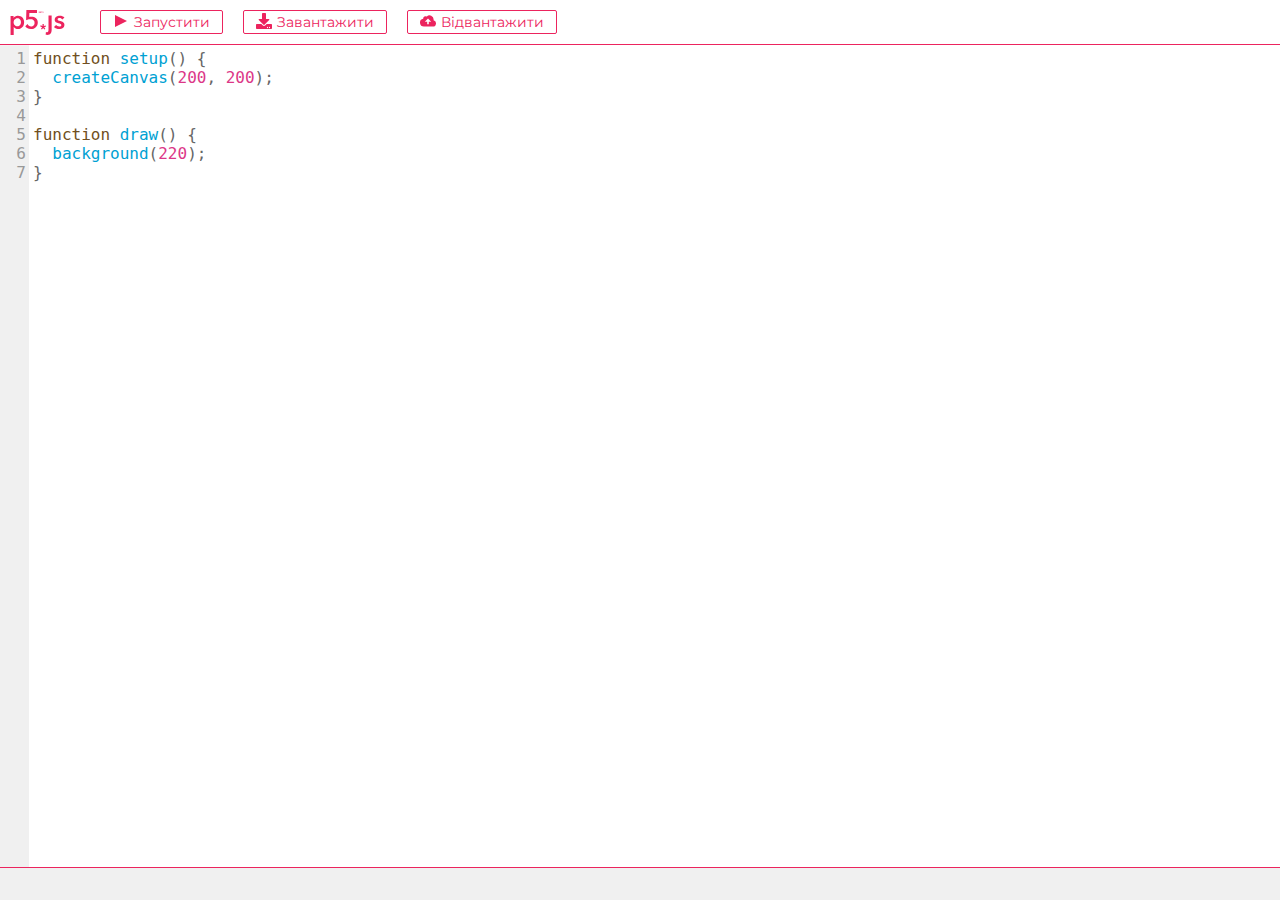
==== index.html @ bd868306 "publishing a widget" ====
<!DOCTYPE html>
<meta charset="utf-8">
<meta name="viewport" content="width=device-width, initial-scale=1.0">
<link href="https://fonts.googleapis.com/css?family=Montserrat" rel="stylesheet">
<link rel="shortcut icon" href="https://editor.p5js.org/favicon.ico" type="image/x-icon">
<title>p5.js-widget</title>
<div id="app-holder"></div>
<script src="main.bundle.js"></script>
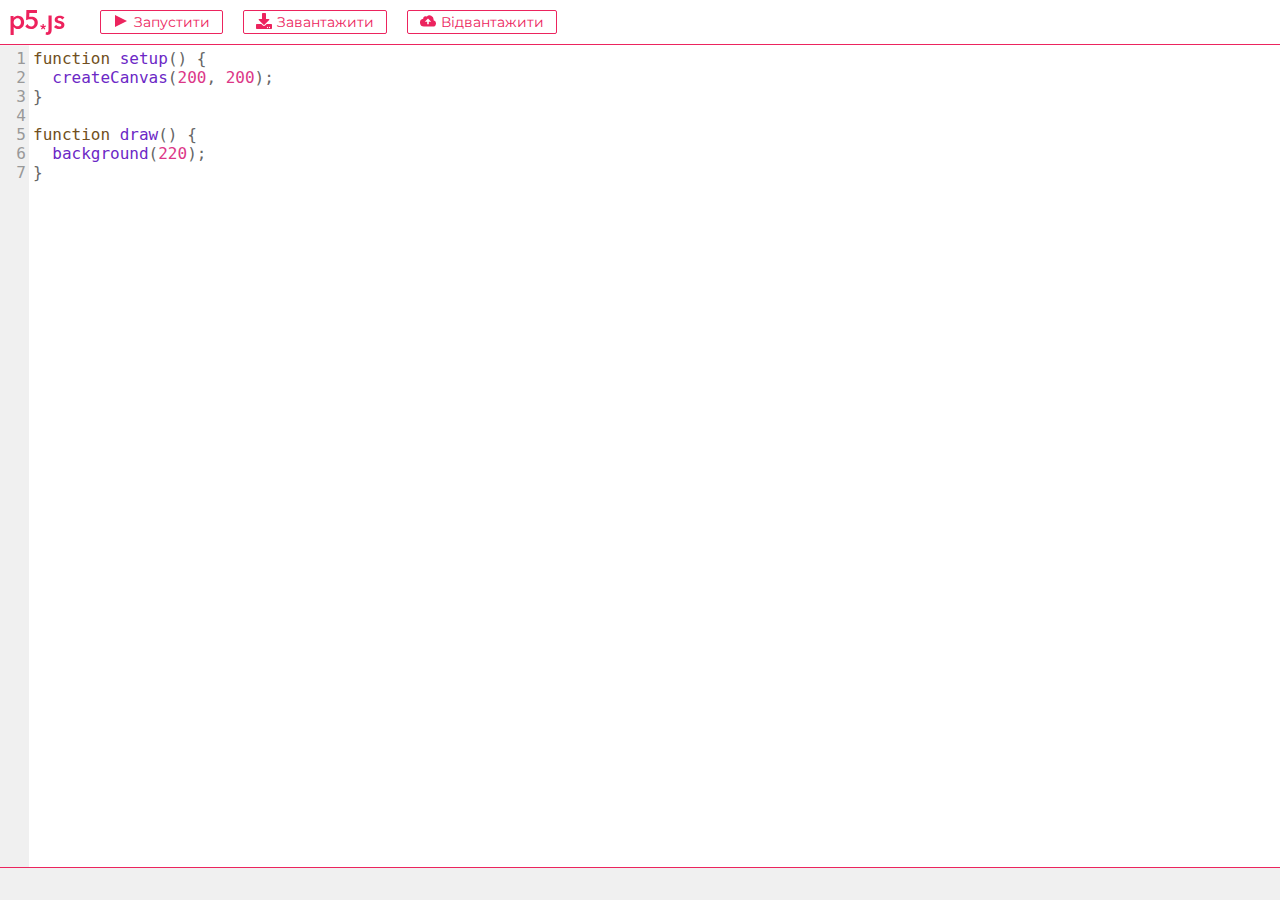
==== commit 677b69f4: "add JavaScript Turtle Graphics environment" ====
--- a/index.html
+++ b/index.html
@@ -3,6 +3,7 @@
 <meta name="viewport" content="width=device-width, initial-scale=1.0">
 <link href="https://fonts.googleapis.com/css?family=Montserrat" rel="stylesheet">
 <link rel="shortcut icon" href="https://editor.p5js.org/favicon.ico" type="image/x-icon">
-<title>p5.js-widget</title>
+<title>p5.js Widget Editor</title>
 <div id="app-holder"></div>
 <script src="main.bundle.js"></script>
+<script src="divider.js"></script>
